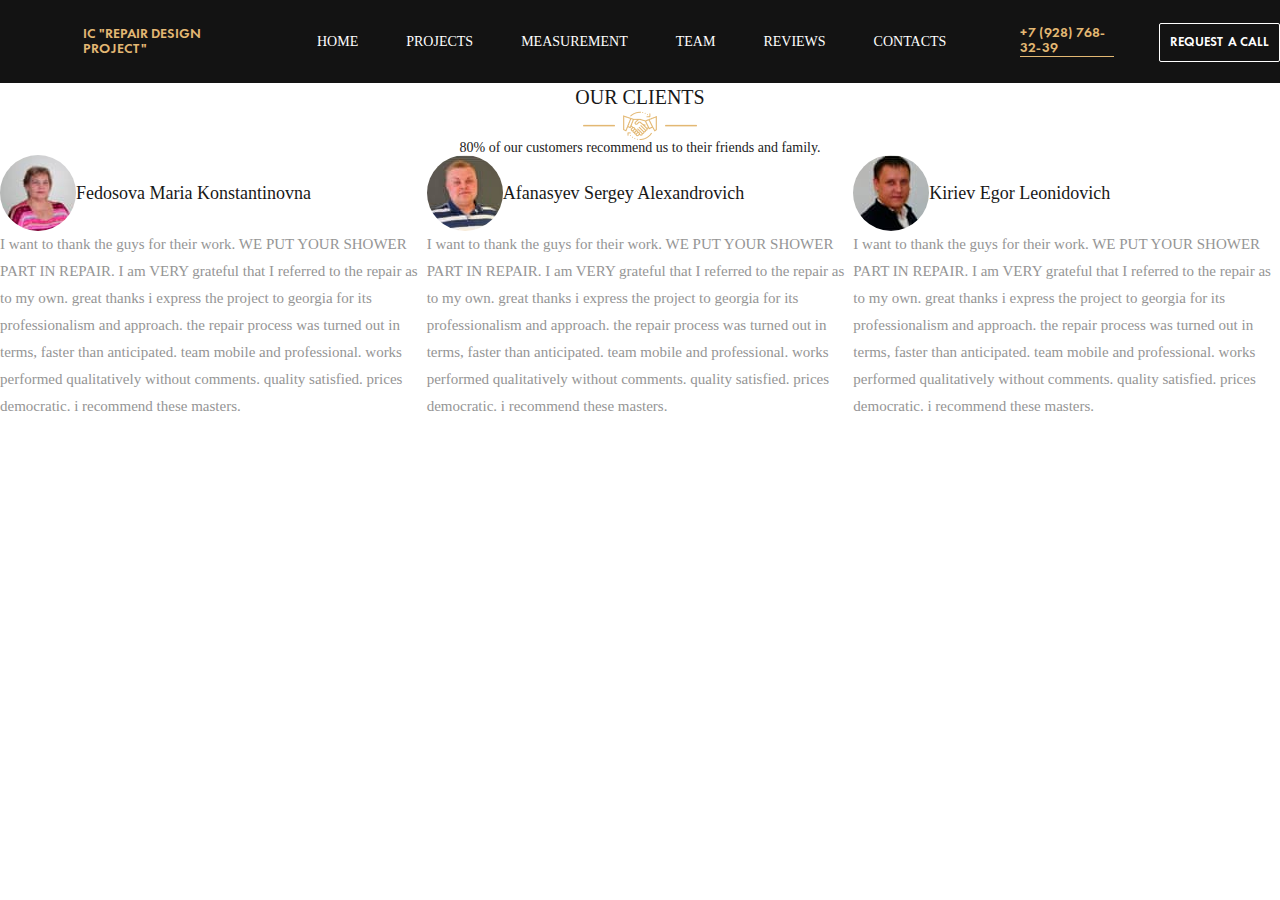
==== reviews.html @ 863eb12e "'26.12.19'" ====
<!DOCTYPE html>
<html lang="en">

<head>
  <meta charset="UTF-8">
  <meta name="viewport" content="width=device-width, initial-scale=1.0">
  <meta http-equiv="X-UA-Compatible" content="ie=edge">
  <title>Reviews</title>
  <link rel="stylesheet" type="text/css" href="./styles/css/reviews.css">
</head>

<body>
  <header>
    <div class="container">
      <a class="logo" href="#">ic "repair design project"</a>
      <nav>
        <ul>
          <li><a href="./index.html" title="home">home</a></li>
          <li><a href="#" title="projects">projects</a></li>
          <li><a href="#" title="measurement">measurement</a></li>
          <li><a href="./team.html" title="team">team</a></li>
          <li><a href="#" title="reviews">reviews</a></li>
          <li><a href="#" title="contacts">contacts</a></li>
        </ul>
      </nav>
      <span class="phone">+7 (928) 768-32-39</span>
      <a href="tel:+7(928)768-32-39" class="call" title="request a call">request a call</a>
    </div>
  </header>
  <section class="wr-reviews">
    <!--section made using grid-->
    <div class="container">
      <div class="our-clients">
        <h3>our clients</h3>
        <img src="./img/clients.png" alt="clients">
        <P class="text1">80% of our customers recommend us to their friends and family.</P>
        <div class="clients-reviews">
          <figure>
            <img src="./img/client1.jpg" alt="client's photo">
            <figcaption>
              <P>
                Fedosova Maria Konstantinovna
              </P>
            </figcaption>
          </figure>
          <p class="review">
            I want to thank the guys for their work. WE PUT YOUR SHOWER PART IN REPAIR. I am VERY grateful that I
            referred to the repair as to my own. great thanks i express the project to georgia for its professionalism
            and approach. the repair process was turned out in terms, faster than anticipated. team mobile and
            professional. works performed qualitatively without comments. quality satisfied. prices democratic. i
            recommend these masters.
          </p>
          <figure>
            <img src="./img/client2.jpg" alt="client's photo">
            <figcaption>
              <P>
                Afanasyev Sergey Alexandrovich
              </P>
            </figcaption>
          </figure>
          <p class="review">
            I want to thank the guys for their work. WE PUT YOUR SHOWER PART IN REPAIR. I am VERY grateful that I
            referred to the repair as to my own. great thanks i express the project to georgia for its professionalism
            and approach. the repair process was turned out in terms, faster than anticipated. team mobile and
            professional. works performed qualitatively without comments. quality satisfied. prices democratic. i
            recommend these masters.
          </p>
          <figure>
            <img src="./img/client3.jpg" alt="client's photo">
            <figcaption>
              <P>
                Kiriev Egor Leonidovich
              </P>
            </figcaption>
          </figure>
          <p class="review">I want to thank the guys for their work. WE PUT YOUR SHOWER PART IN REPAIR. I am VERY
            grateful that I referred to the repair as to my own. great thanks i express the project to georgia for its
            professionalism and approach. the repair process was turned out in terms, faster than anticipated. team
            mobile and professional. works performed qualitatively without comments. quality satisfied. prices
            democratic. i recommend these masters.</p>
        </div>
      </div>
    </div>
  </section>
</body>

</html>
---- styles/css/reviews.css ----
@import "reset.css";
@font-face {
  font-family: FuturaDemiC;
  src: url(../../fonts/FuturaDemiC.woff) format("webopen"), url(../../fonts/FuturaDemiC.ttf) format("truetype"), url(../../fonts/FuturaDemiC.eoteot?#iefix) format("embedded-opentype");
}
body {
  font-size: 14px;
}

a {
  text-decoration: none;
}

.container {
  margin: 0 auto;
  max-width: 1440px;
  width: 100%;
}

/* header */
header {
  background: #131313;
}
header ul {
  display: flex;
  margin-left: 47px;
}
header li a {
  font-family: FuturaBookC;
  line-height: 16px;
  text-transform: uppercase;
  color: #fff;
  margin-left: 48px;
}
header li a:hover {
  color: #e3b873;
}

header .container {
  display: flex;
  align-items: center;
  height: 83px;
}

.call {
  font-family: FuturaDemiC;
  font-weight: 600;
  font-size: 13px;
  line-height: 37px;
  text-align: center;
  width: 161px;
  text-transform: uppercase;
  margin-left: 45px;
  color: #fff;
  border-radius: 2px;
  margin-top: 2px;
  border: 1px solid #fff;
  box-sizing: border-box;
}

.call:hover {
  background: #e3b873;
  box-shadow: 0px 5px 15px rgba(227, 184, 115, 0.2);
}

.logo,
.phone {
  font-family: FuturaDemiC;
  font-weight: 600;
  line-height: 15px;
  text-transform: uppercase;
  color: #e3b873;
}

.phone {
  border-bottom: solid 1px #e3b873;
  margin-left: 74px;
}

.logo {
  margin-left: 83px;
}

/* .wr-reviews, section made using grid*/
.our-clients {
  display: grid;
  grid-template-rows: min-content;
  grid-template-columns: 1fr;
  justify-items: center;
}

h3 {
  font-family: Yeseva One;
  font-size: 20px;
  line-height: 28px;
  text-align: center;
  text-transform: uppercase;
  color: #181818;
}

.clients-reviews {
  display: grid;
  grid-template-rows: min-content;
  grid-template-columns: repeat(3, 1fr);
}
.clients-reviews figcaption p {
  font-family: Yeseva One;
  font-size: 18px;
  line-height: 23px;
  color: #181818;
}
.clients-reviews .review {
  font-family: FuturaBookC;
  font-size: 15px;
  line-height: 27px;
  color: #959595;
  grid-row: 2/3;
}
.clients-reviews figure {
  grid-row: 1/2;
  display: flex;
  align-items: center;
}
.clients-reviews img {
  border-radius: 50%;
}

/*# sourceMappingURL=reviews.css.map */
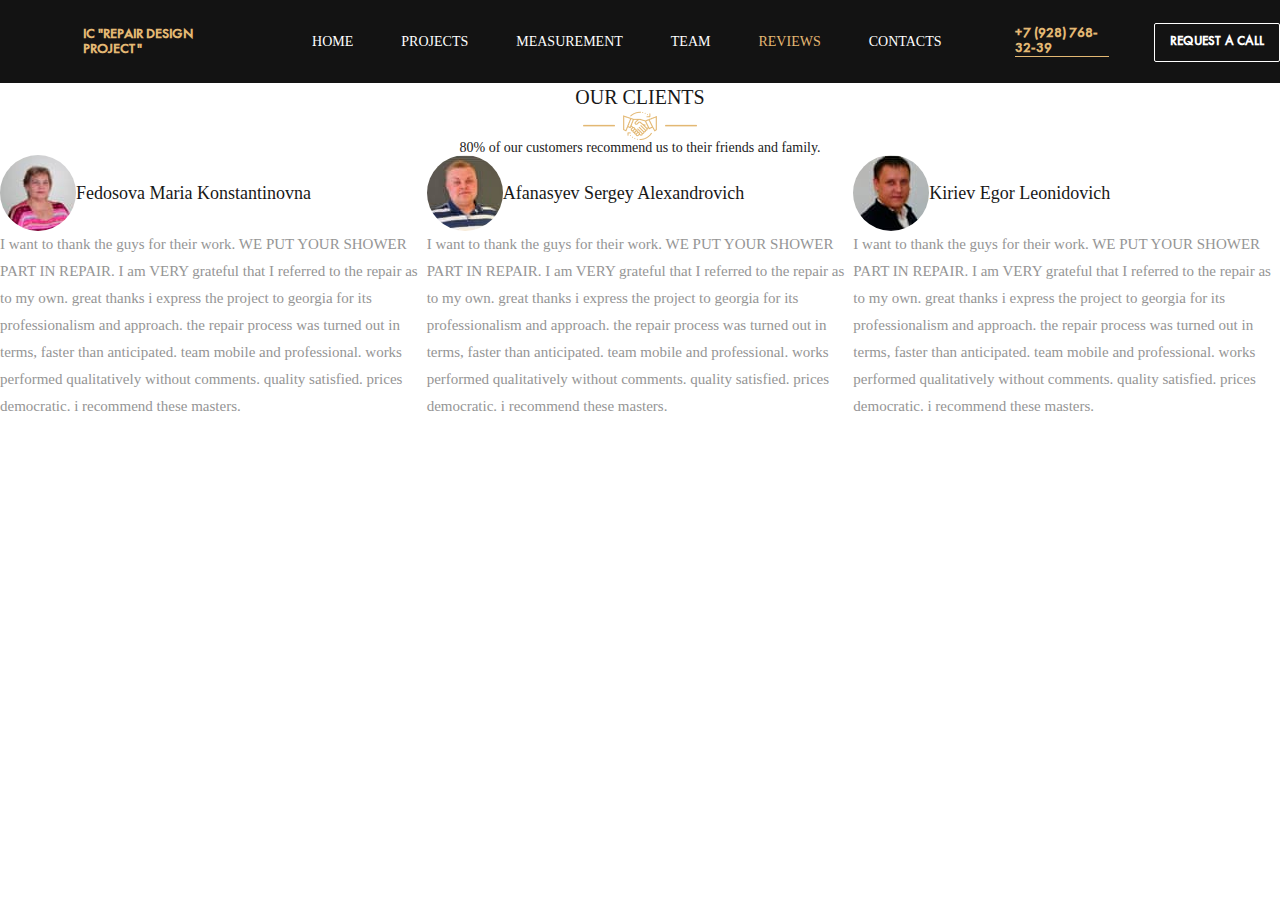
==== commit 053ea3aa: "05.01.20" ====
--- a/reviews.html
+++ b/reviews.html
@@ -19,7 +19,7 @@
           <li><a href="#" title="projects">projects</a></li>
           <li><a href="#" title="measurement">measurement</a></li>
           <li><a href="./team.html" title="team">team</a></li>
-          <li><a href="#" title="reviews">reviews</a></li>
+          <li><a href="#" title="reviews" class="active">reviews</a></li>
           <li><a href="#" title="contacts">contacts</a></li>
         </ul>
       </nav>
--- a/styles/css/reviews.css
+++ b/styles/css/reviews.css
@@ -1,7 +1,7 @@
 @import "reset.css";
 @font-face {
   font-family: FuturaDemiC;
-  src: url(../../fonts/FuturaDemiC.woff) format("webopen"), url(../../fonts/FuturaDemiC.ttf) format("truetype"), url(../../fonts/FuturaDemiC.eoteot?#iefix) format("embedded-opentype");
+  src: url(../../fonts/futdemic.woff) format("webopen"), url(../../fonts/futmediumc.ttf) format("truetype"), url(../../fonts/futmediumc.eoteot?#iefix) format("embedded-opentype");
 }
 body {
   font-size: 14px;
@@ -32,7 +32,7 @@
   color: #fff;
   margin-left: 48px;
 }
-header li a:hover {
+header li a:hover, header a:focus, header .active {
   color: #e3b873;
 }
 
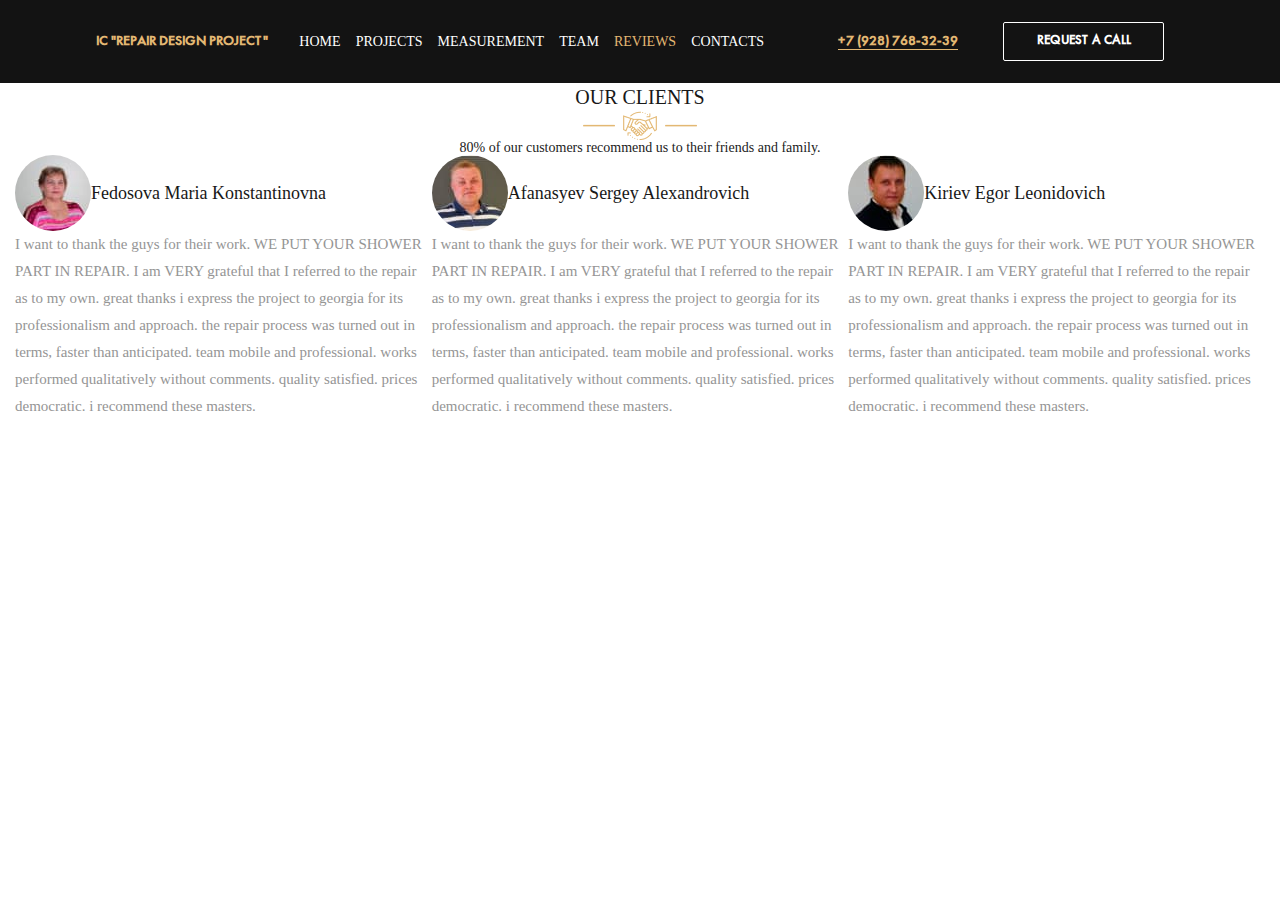
==== commit 3435de5d: "07.01.20" ====
--- a/reviews.html
+++ b/reviews.html
@@ -13,16 +13,18 @@
   <header>
     <div class="container">
       <a class="logo" href="#">ic "repair design project"</a>
-      <nav>
-        <ul>
-          <li><a href="./index.html" title="home">home</a></li>
-          <li><a href="#" title="projects">projects</a></li>
-          <li><a href="#" title="measurement">measurement</a></li>
-          <li><a href="./team.html" title="team">team</a></li>
-          <li><a href="#" title="reviews" class="active">reviews</a></li>
-          <li><a href="#" title="contacts">contacts</a></li>
-        </ul>
-      </nav>
+      <div>
+        <nav>
+          <ul>
+            <li><a href="./index.html" title="home">home</a></li>
+            <li><a href="#" title="projects">projects</a></li>
+            <li><a href="#" title="measurement">measurement</a></li>
+            <li><a href="./team.html" title="team">team</a></li>
+            <li><a href="#" title="reviews" class="active">reviews</a></li>
+            <li><a href="#" title="contacts">contacts</a></li>
+          </ul>
+        </nav>
+      </div>
       <span class="phone">+7 (928) 768-32-39</span>
       <a href="tel:+7(928)768-32-39" class="call" title="request a call">request a call</a>
     </div>
--- a/styles/css/reviews.css
+++ b/styles/css/reviews.css
@@ -3,7 +3,14 @@
   font-family: FuturaDemiC;
   src: url(../../fonts/futdemic.woff) format("webopen"), url(../../fonts/futmediumc.ttf) format("truetype"), url(../../fonts/futmediumc.eoteot?#iefix) format("embedded-opentype");
 }
+header .container div, header .container {
+  display: flex;
+  align-items: center;
+  justify-content: space-between;
+}
+
 body {
+  background-color: #fff;
   font-size: 14px;
 }
 
@@ -13,33 +20,42 @@
 
 .container {
   margin: 0 auto;
-  max-width: 1440px;
+  max-width: 1470px;
   width: 100%;
+  padding-left: 15px;
+  padding-right: 15px;
+  box-sizing: border-box;
 }
 
 /* header */
 header {
   background: #131313;
 }
-header ul {
+header .container {
+  padding: 0 116px 0 96px;
+  height: 83px;
+}
+header .container div {
+  flex-grow: 2.4;
+}
+header .container div nav {
+  flex-grow: 1;
+}
+header .container ul {
   display: flex;
-  margin-left: 47px;
+  justify-content: space-between;
 }
-header li a {
+header .container li a {
   font-family: FuturaBookC;
   line-height: 16px;
   text-transform: uppercase;
   color: #fff;
-  margin-left: 48px;
+  cursor: pointer;
 }
-header li a:hover, header a:focus, header .active {
+header .container li a:hover,
+header .container li a:focus,
+header .container li .active {
   color: #e3b873;
-}
-
-header .container {
-  display: flex;
-  align-items: center;
-  height: 83px;
 }
 
 .call {
@@ -50,17 +66,16 @@
   text-align: center;
   width: 161px;
   text-transform: uppercase;
-  margin-left: 45px;
   color: #fff;
   border-radius: 2px;
-  margin-top: 2px;
   border: 1px solid #fff;
   box-sizing: border-box;
+  cursor: pointer;
 }
 
 .call:hover {
   background: #e3b873;
-  box-shadow: 0px 5px 15px rgba(227, 184, 115, 0.2);
+  box-shadow: 0px 5px 15px rgba(227, 184, 115, 0.3);
 }
 
 .logo,
@@ -72,13 +87,15 @@
   color: #e3b873;
 }
 
-.phone {
-  border-bottom: solid 1px #e3b873;
-  margin-left: 74px;
+.logo {
+  flex-grow: 1;
 }
 
-.logo {
-  margin-left: 83px;
+.phone {
+  display: inline-block;
+  border-bottom: solid 1px;
+  color: #e3b873;
+  margin: 0 45px 0 74px;
 }
 
 /* .wr-reviews, section made using grid*/
